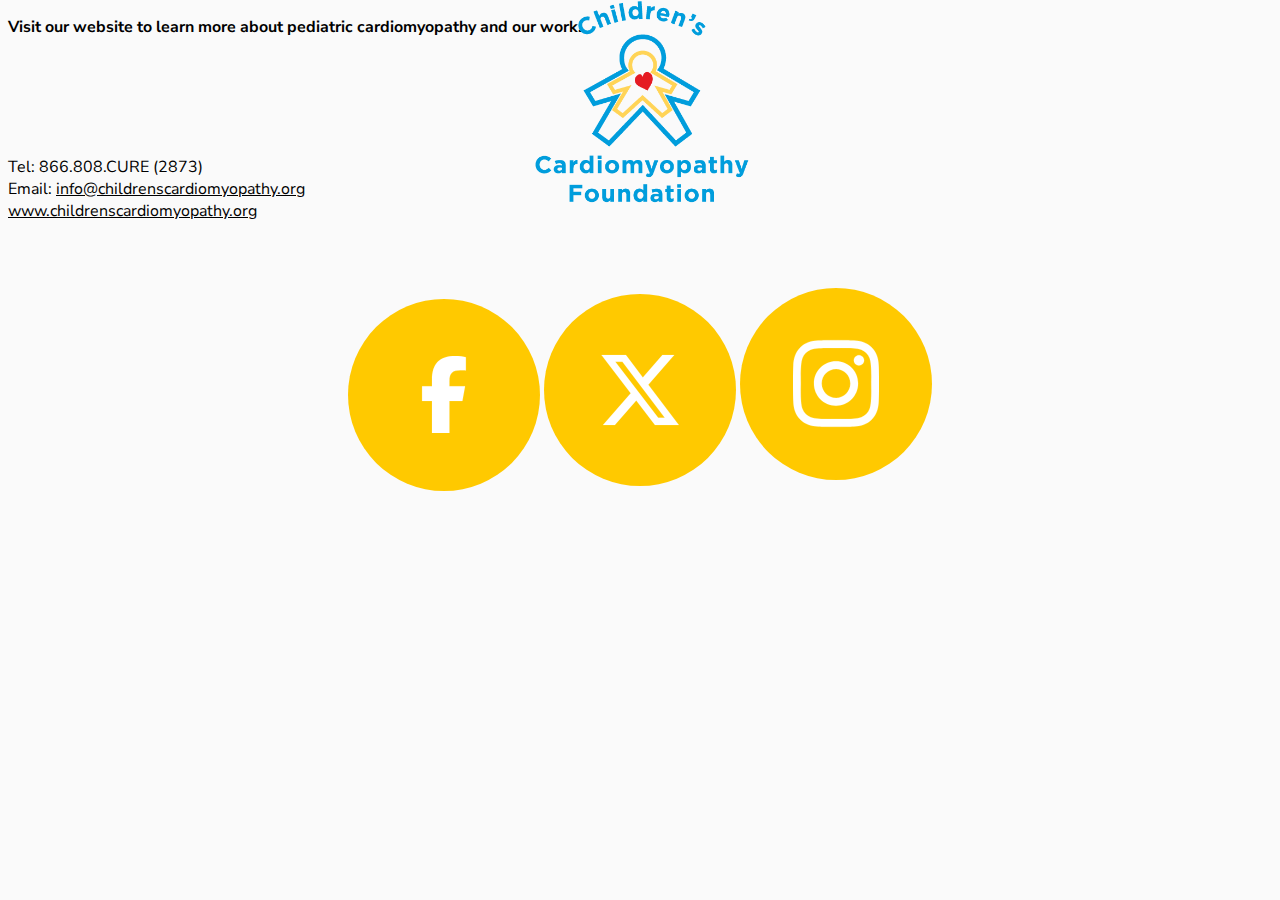
==== about_contact.html @ 303a4814 "Initial contents for static app pages" ====
<!DOCTYPE html>

<html>

<head>
	<meta http-equiv="content-type" content="text/html; charset=utf-8">
	<meta name="viewport" content="width=device-width, initial-scale=1" />
	<meta charset="utf-8">
	<link rel="stylesheet" type="text/css" href="./css/main.css">
</head>

<body>

	<div>
		<p><strong>Visit our website to learn more about pediatric cardiomyopathy and our work.</strong></p>
		<p>
		<div style="text-align: center; margin: -7% 0px">
			<img src="./images/ccf--logo-2024.png"
				style="display: block;width: 40vw;max-width: 350px;height: auto; margin: auto;" />
		</div>
		</p>
		<p>
			Tel: 866.808.CURE (2873)
			<br>
			Email: <a href="mailto:info@childrenscardiomyopathy.org"
				style="text-decoration: underline;">info@childrenscardiomyopathy.org</a>
			<br>
			<a href="https://www.childrenscardiomyopathy.org"
				style="text-decoration: underline;">www.childrenscardiomyopathy.org</a>
		</p>
		<p>
		<div style="text-align: center; width:100%; display:inline-block; margin-top:50px;">
			<div style="position:relative; margin: 0 auto;">
				<div style=" margin: 0px 0px 0px 0px; display:inline-block; ">
					<a href="https://www.facebook.com/CCFheartkids/" style="text-decoration: none;" class="social-icon">
						<img src="./images/icon_facebook.svg" />
					</a>
				</div>
				<div style=" margin: 0px 0px 0px 0px; display:inline-block;">
					<a href="https://x.com/CCFheartkids" style="text-decoration: none;" class="social-icon">
						<img src="./images/icon_x.svg" />
					</a>
				</div>
				<div style=" margin: 0px 0px 0px 0px; display:inline-block;">
					<a href="https://www.instagram.com/ccfheartkids/" style="text-decoration: none;"
						class="social-icon">
						<img src="./images/icon_instagram.svg" />
					</a>
				</div>
			</div>
		</div>



		</p>
	</div>

</body>

</html>
---- css/main.css ----
@import url('https://fonts.googleapis.com/css2?family=Nunito+Sans&display=swap');

body {
	background-color: #fafafa;
}

a {
	color: #000000;
	text-decoration: none;
}

div {
	font-size: 16px; font-family: 'Nunito Sans', sans-serif;
}

.social-icon {
	display: flex;
	width:15vw;
	height: 15vw;
	justify-content: center;
	align-items: center;
	background-color: #ffc900;
	border-radius: 50%;
}

.social-icon > img {
	width: 45%;
	height: auto;
}

.social-icon > img[src*="facebook"] {
	width: 25%;
}
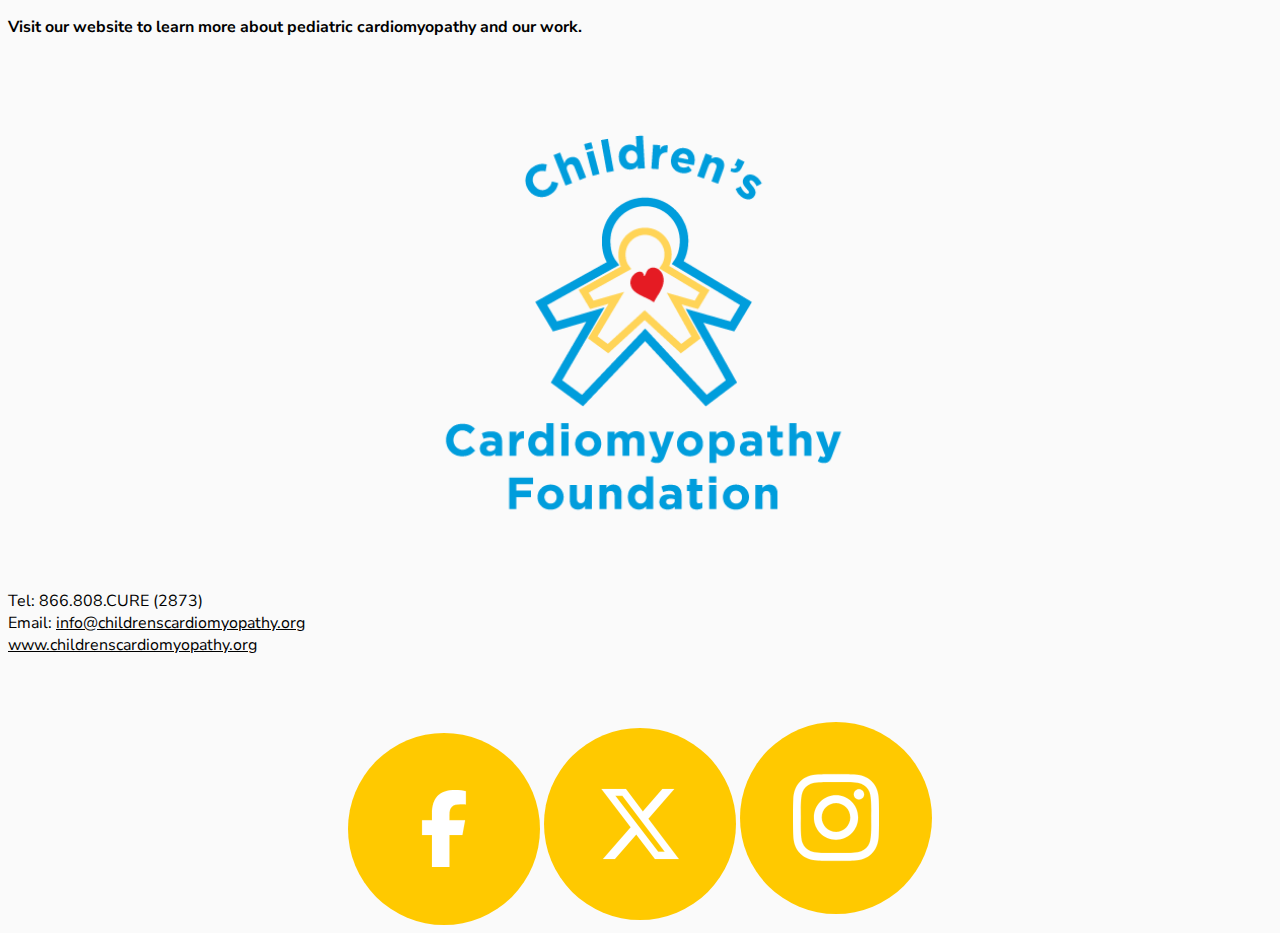
==== commit a172e501: "Update about_contact.html" ====
--- a/about_contact.html
+++ b/about_contact.html
@@ -1,24 +1,17 @@
 <!DOCTYPE html>
-
 <html>
-
 <head>
-	<meta http-equiv="content-type" content="text/html; charset=utf-8">
+	<meta charset="utf-8">
 	<meta name="viewport" content="width=device-width, initial-scale=1" />
-	<meta charset="utf-8">
 	<link rel="stylesheet" type="text/css" href="./css/main.css">
 </head>
-
 <body>
-
 	<div>
 		<p><strong>Visit our website to learn more about pediatric cardiomyopathy and our work.</strong></p>
-		<p>
-		<div style="text-align: center; margin: -7% 0px">
+		<div style="text-align: center; margin: 2rem 0;">
 			<img src="./images/ccf--logo-2024.png"
-				style="display: block;width: 40vw;max-width: 350px;height: auto; margin: auto;" />
+				style="display: block;width: 80vw;max-width: 650px;height: auto; margin: auto;" />
 		</div>
-		</p>
 		<p>
 			Tel: 866.808.CURE (2873)
 			<br>
@@ -28,7 +21,6 @@
 			<a href="https://www.childrenscardiomyopathy.org"
 				style="text-decoration: underline;">www.childrenscardiomyopathy.org</a>
 		</p>
-		<p>
 		<div style="text-align: center; width:100%; display:inline-block; margin-top:50px;">
 			<div style="position:relative; margin: 0 auto;">
 				<div style=" margin: 0px 0px 0px 0px; display:inline-block; ">
@@ -49,12 +41,7 @@
 				</div>
 			</div>
 		</div>
-
-
-
-		</p>
 	</div>
-
 </body>
 
-</html>+</html>
